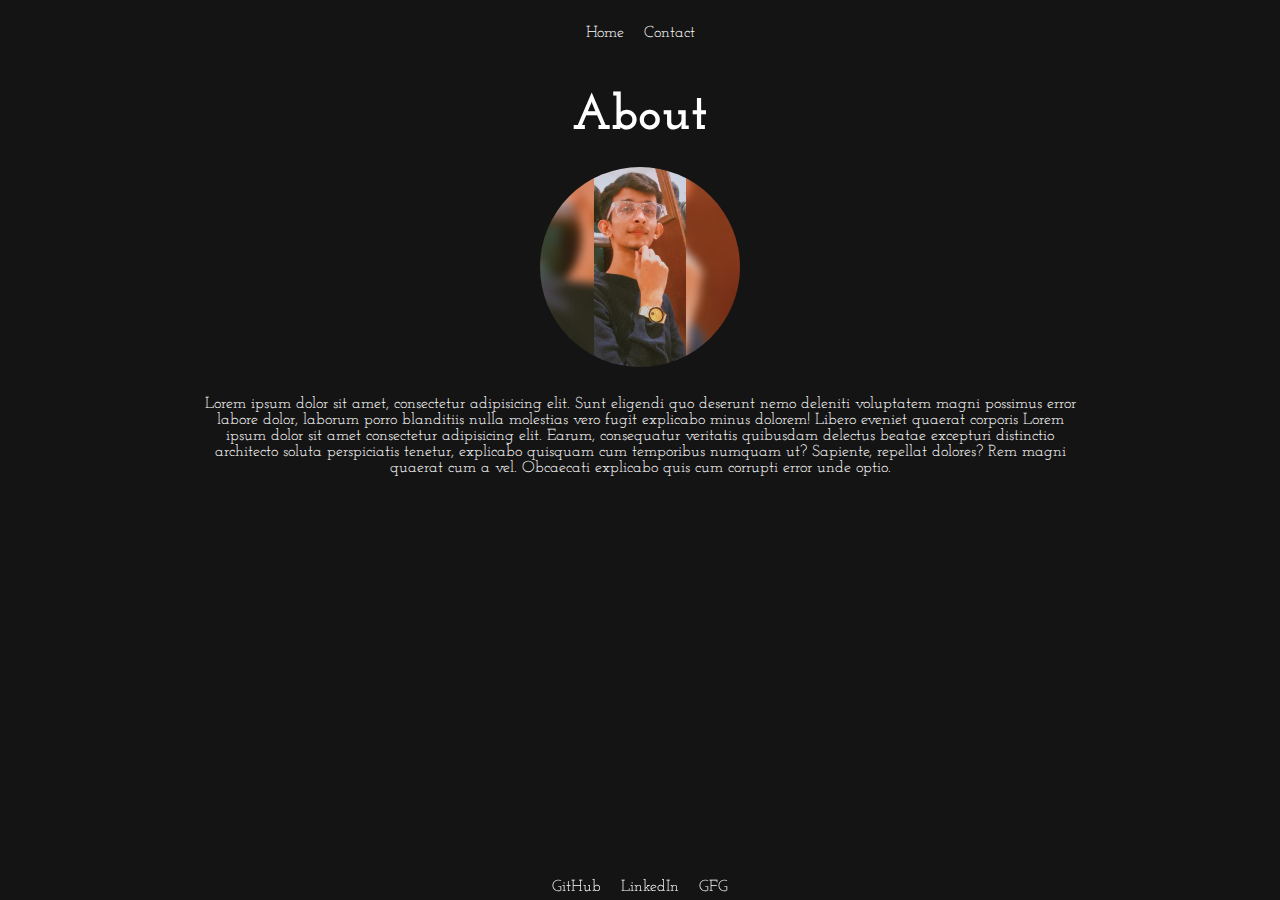
==== src/pages/about.html @ 754a294e "1st" ====
<!DOCTYPE html>
<html lang="en">
<head>
    <meta charset="UTF-8">
    <meta http-equiv="X-UA-Compatible" content="IE=edge">
    <meta name="viewport" content="width=device-width, initial-scale=1.0">
    <link rel="stylesheet" href="../main.css">
    <title>About me</title>
</head>
<body>
    <header>
        <ul>
            <a href="../../index.html"><li>Home</li></a>
            <a href="contact.html"><li>Contact</li></a>
        </ul>
    </header>

    <section >
        <h2 class="sub-title">About</h2>
        <div class="about-me">
            <img src="../mypic.jpeg" alt="">
        <p>Lorem ipsum dolor sit amet, consectetur adipisicing elit. Sunt eligendi quo deserunt nemo deleniti voluptatem magni possimus error labore dolor, laborum porro blanditiis nulla molestias vero fugit explicabo minus dolorem! Libero eveniet quaerat corporis Lorem ipsum dolor sit amet consectetur adipisicing elit. Earum, consequatur veritatis quibusdam delectus beatae excepturi distinctio architecto soluta perspiciatis tenetur, explicabo quisquam cum temporibus numquam ut? Sapiente, repellat dolores? Rem magni quaerat cum a vel. Obcaecati explicabo quis cum corrupti error unde optio.</p>
    </div>
    </section>
    <footer class="sub-pages-footer">
        <ul>
            <a href="https://github.com/knockershaz" target="_blank">
                <li>GitHub</li>
            </a>
            <a href="https://www.linkedin.com/in/saquib-khan-bab0241b2/" target="_blank">
                <li>LinkedIn</li>
            </a>
            <a href="https://auth.geeksforgeeks.org/user/saquibk894" target="_blank">
                <li>GFG</li>
            </a>
        </ul>
    </footer>
</body>
</html>
---- src/main.css ----
@import url("https://fonts.googleapis.com/css2?family=Josefin+Slab:ital,wght@0,100;0,300;1,300&display=swap");
* {
  box-sizing: border-box;
  padding: 0%;
  margin: 0%;
}

body {
  background-color: rgb(20, 20, 20);
  color: white;
  font-family: "Josefin Slab", serif;
}

header {
  display: flex;
  justify-content: center;
}
header ul {
  display: flex;
  padding: 20px;
}
header ul li {
  margin: 5px 10px;
  list-style: none;
}

.main_sec {
  display: flex;
  justify-content: center;
  margin-top: 19vh;
}
.main_sec h1 {
  font-size: 150px;
  font-weight: 700;
}

.light {
  font-weight: 100;
}

footer {
  left: 0;
  bottom: 0;
  display: flex;
  flex-direction: column;
  align-items: center;
  position: fixed;
  width: 100vw;
}
footer ul {
  display: flex;
}
footer ul li {
  color: white;
  padding: 5px 10px;
  list-style: none;
}

@media only screen and (max-width: 600px) {
  .socials {
    display: none;
  }
}
.socials {
  width: 100px;
  height: 300px;
  background-color: rgb(255, 130, 150);
  position: fixed;
  right: 0;
  top: 25vh;
  border-radius: 30px 0px 0px 30px;
}

.social {
  fill: white;
}

.wave {
  fill: rgb(0, 0, 0);
  width: 100vw;
  height: 60vh;
  position: fixed;
  bottom: 0;
  left: 0;
}

.options {
  display: flex;
  padding-bottom: 60px;
}
.options h3 {
  margin: 20px 10px;
}

.work_sec {
  display: flex;
  flex-direction: column;
  align-items: center;
}

.work {
  width: 50%;
}
.work td {
  padding: 50px;
}
.work td p {
  margin-bottom: 12px;
}

a {
  text-decoration: none;
  color: white;
}

a:hover {
  color: rgb(253, 15, 154);
}

.sub-title {
  font-size: 50px;
  font-weight: 700;
  margin: 25px;
}

h1, h2, h3 {
  margin: 0;
}

h2 {
  text-align: center;
  margin: 5px;
}

@media only screen and (max-width: 600px) {
  .work {
    width: 80%;
  }
  .work td {
    padding: 5px;
  }
}
.sub-pages-footer {
  position: fixed;
}

.about-me {
  text-align: center;
  padding: 0px 200px;
  padding-bottom: 25px;
}
.about-me img {
  height: 200px;
  border-radius: 50%;
}
.about-me p {
  padding-top: 25px;
}

@media only screen and (max-width: 600px) {
  .sub-pages-footer {
    position: relative;
  }
}
.form-submit {
  width: 50%;
  margin: 0px 390px;
}

.form-submit form {
  width: 100%;
}

.form-submit .form-row {
  display: flex;
  justify-content: space-between;
}

.form-row .form-control {
  width: 50%;
  border: none;
  font-size: 20px;
  padding: 5px;
  font-family: "Josefin Sans", sans-serif;
  padding: 20px 0;
}

.form-row .form-control:focus,
.form-submit textarea:focus {
  outline: 0;
  background-color: yellow;
}

.form-submit textarea {
  font-family: "Josefin Sans", sans-serif;
  width: 100%;
  border: none;
  padding: 0;
  resize: none;
  margin-top: 5px;
  font-size: 20px;
  padding: 20px 0;
}

button {
  width: 100%;
  background-color: rgb(79, 177, 79);
  color: rgb(255, 255, 255);
  border: none;
  font-family: "Josefin Sans", sans-serif;
  padding: 20px;
  font-size: 20px;
}

@media only screen and (max-width: 600px) {
  .form-submit {
    width: 80%;
  }
  .form-submit .form-row {
    display: flex;
    flex-direction: column;
  }
  .form-submit .form-row .form-control {
    width: 100%;
    margin-top: 5px;
  }
}/*# sourceMappingURL=main.css.map */
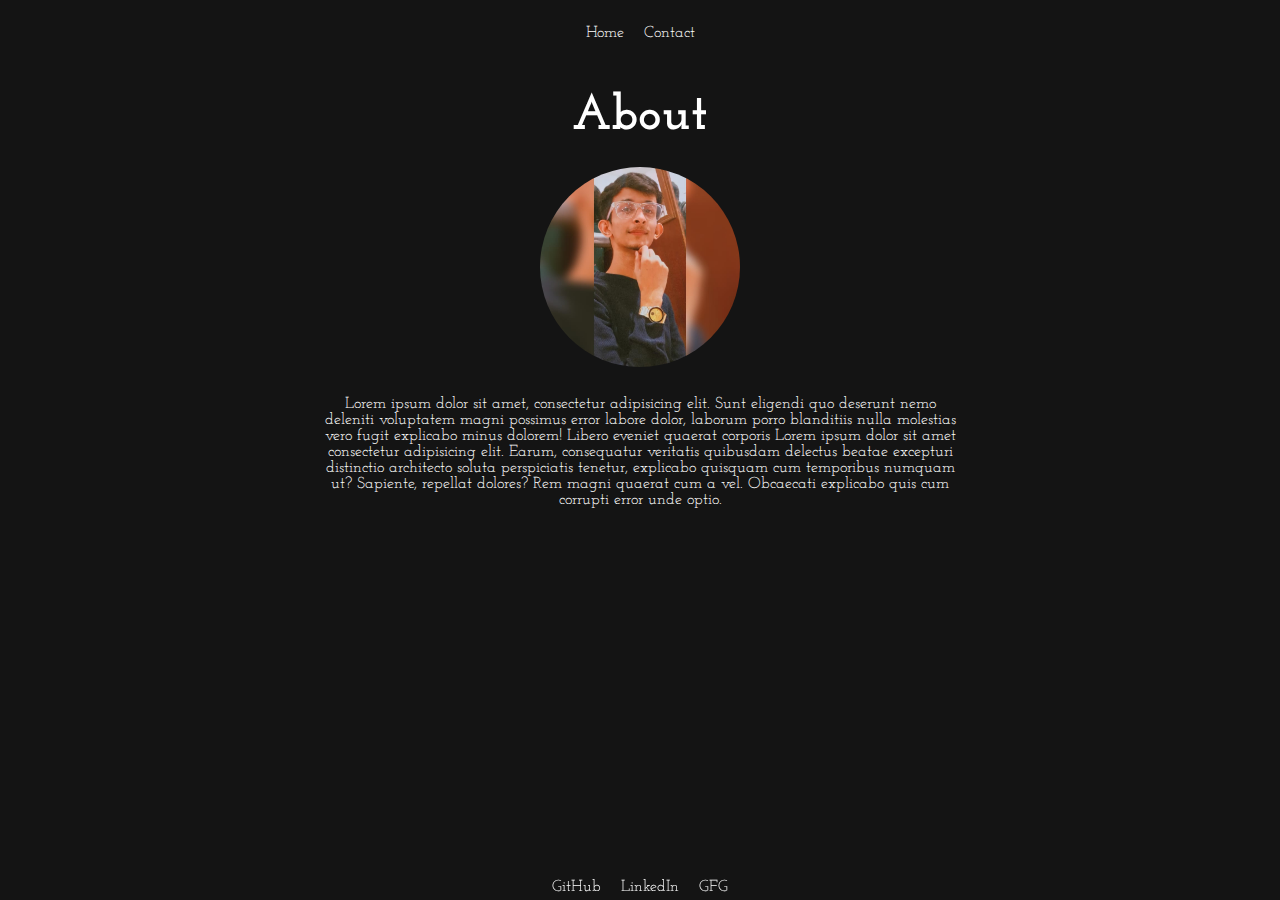
==== commit 38d86732: "last" ====
--- a/src/pages/about.html
+++ b/src/pages/about.html
@@ -15,9 +15,9 @@
         </ul>
     </header>
 
-    <section >
+    <section class="about-me">
         <h2 class="sub-title">About</h2>
-        <div class="about-me">
+        <div  >
             <img src="../mypic.jpeg" alt="">
         <p>Lorem ipsum dolor sit amet, consectetur adipisicing elit. Sunt eligendi quo deserunt nemo deleniti voluptatem magni possimus error labore dolor, laborum porro blanditiis nulla molestias vero fugit explicabo minus dolorem! Libero eveniet quaerat corporis Lorem ipsum dolor sit amet consectetur adipisicing elit. Earum, consequatur veritatis quibusdam delectus beatae excepturi distinctio architecto soluta perspiciatis tenetur, explicabo quisquam cum temporibus numquam ut? Sapiente, repellat dolores? Rem magni quaerat cum a vel. Obcaecati explicabo quis cum corrupti error unde optio.</p>
     </div>
--- a/src/main.css
+++ b/src/main.css
@@ -145,8 +145,9 @@
 }
 
 .about-me {
+  width: 50%;
+  margin: auto;
   text-align: center;
-  padding: 0px 200px;
   padding-bottom: 25px;
 }
 .about-me img {
@@ -164,7 +165,7 @@
 }
 .form-submit {
   width: 50%;
-  margin: 0px 390px;
+  margin: auto;
 }
 
 .form-submit form {
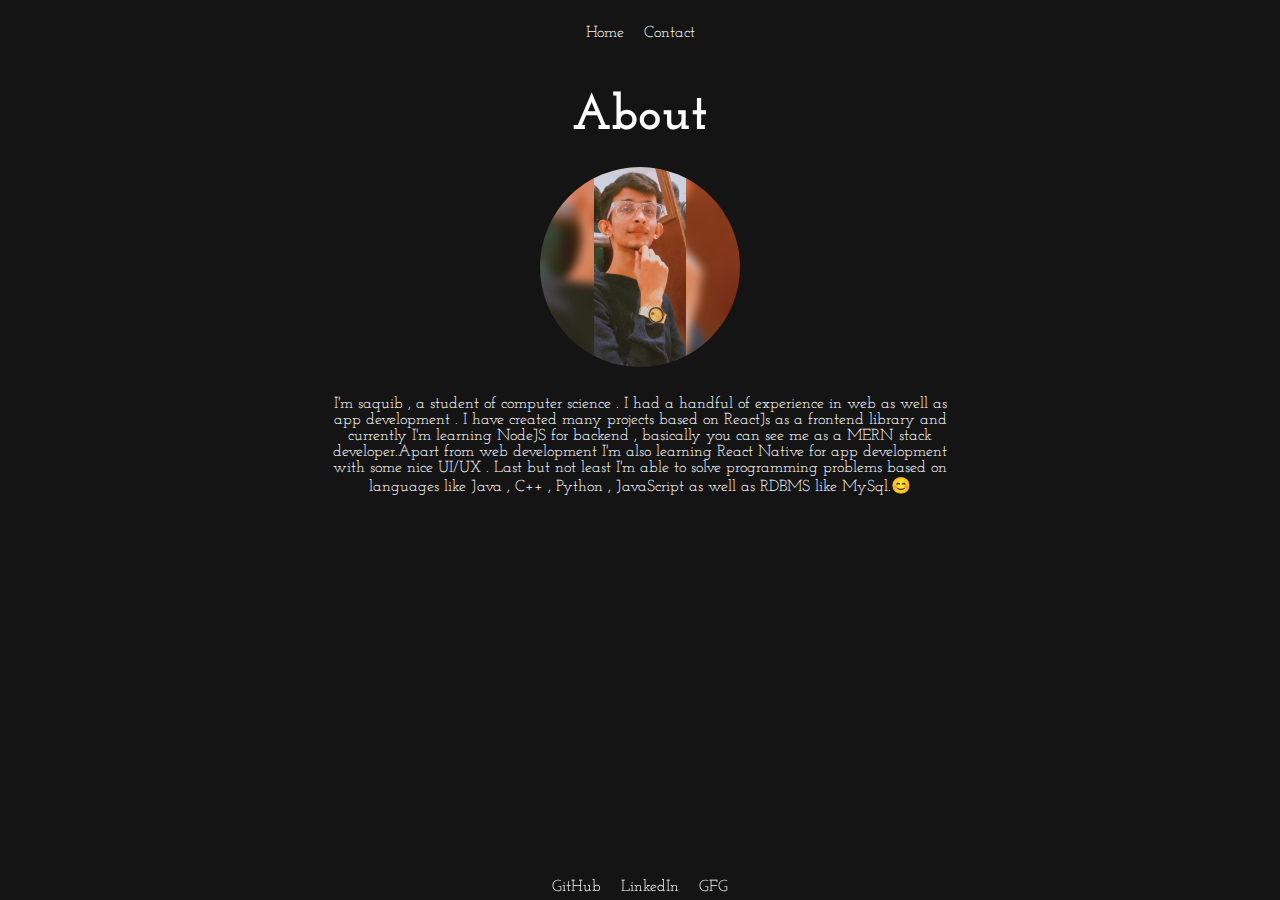
==== commit 909b68fb: "Updated  : Work section added images" ====
--- a/src/pages/about.html
+++ b/src/pages/about.html
@@ -17,9 +17,10 @@
 
     <section class="about-me">
         <h2 class="sub-title">About</h2>
-        <div  >
+        <div>
             <img src="../mypic.jpeg" alt="">
-        <p>Lorem ipsum dolor sit amet, consectetur adipisicing elit. Sunt eligendi quo deserunt nemo deleniti voluptatem magni possimus error labore dolor, laborum porro blanditiis nulla molestias vero fugit explicabo minus dolorem! Libero eveniet quaerat corporis Lorem ipsum dolor sit amet consectetur adipisicing elit. Earum, consequatur veritatis quibusdam delectus beatae excepturi distinctio architecto soluta perspiciatis tenetur, explicabo quisquam cum temporibus numquam ut? Sapiente, repellat dolores? Rem magni quaerat cum a vel. Obcaecati explicabo quis cum corrupti error unde optio.</p>
+        <p>I'm saquib , a student of computer science . I had a handful of experience in web as well as app development . I have created many projects based on ReactJs as a frontend library and currently I'm learning NodeJS for backend , basically you can see me as a MERN stack developer.Apart from web development I'm also learning React Native for app development with some nice  UI/UX . Last but not least I'm able to solve programming problems based on languages like Java , C++ , Python , JavaScript as well as RDBMS like MySql.😊
+            </p>
     </div>
     </section>
     <footer class="sub-pages-footer">
--- a/src/main.css
+++ b/src/main.css
@@ -74,7 +74,11 @@
 .social {
   fill: white;
 }
-
+.myCar{
+  height:400px !important;
+  width: 800px !important;
+  color: white !important;
+}
 .wave {
   fill: rgb(0, 0, 0);
   width: 100vw;
@@ -87,6 +91,12 @@
 .options {
   display: flex;
   padding-bottom: 60px;
+  padding-top: 5px;
+}
+.option{
+  background-color: rgb(255, 130, 150);
+  border-radius: 14px;
+  margin-left: 5px;
 }
 .options h3 {
   margin: 20px 10px;
@@ -114,7 +124,7 @@
 }
 
 a:hover {
-  color: rgb(253, 15, 154);
+  color: rgb(253, 15, 154) !important;
 }
 
 .sub-title {
@@ -137,7 +147,7 @@
     width: 80%;
   }
   .work td {
-    padding: 5px;
+    padding: 20px;
   }
 }
 .sub-pages-footer {
